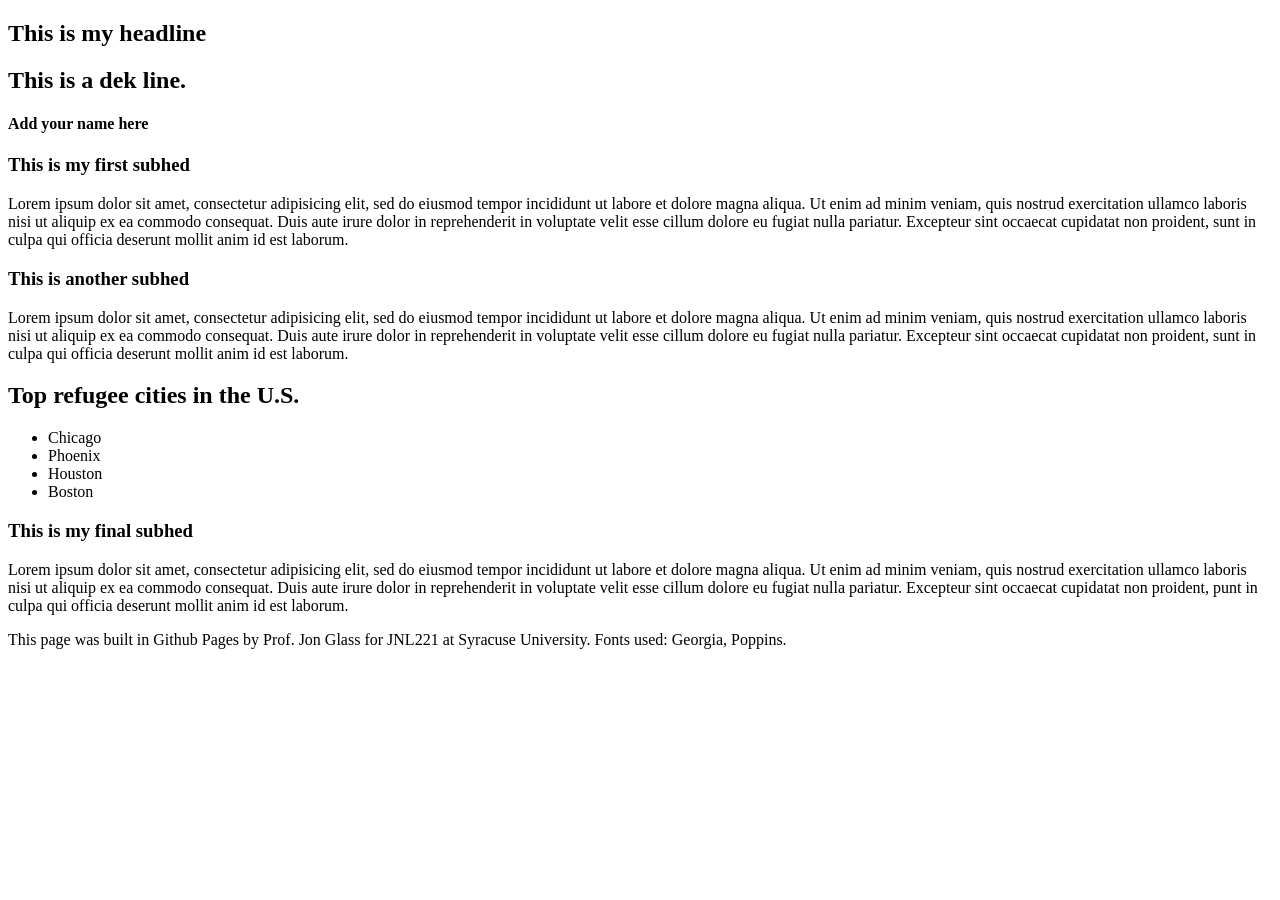
==== final/index.html @ 28d22a11 "Add files via upload" ====
<!-- This is the completed HTML page for our final project template. -->

<!DOCTYPE html>
<html lang="en">
	<head>
		<title>Final project template: HTML</title>
		<!-- Required meta tags -->
		<meta charset="utf-8">
		<meta name="viewport" content="width=device-width, initial-scale=1">

		<!-- Link tag for CSS -->

		<!-- Google font: Poppins -->
		
	</head>
		
	<body>
		<section> 
			<h1> This is my headline </h1>
			<h2> This is a dek line.</h2>
			<h4>Add your name here </h4>
		</section>
		<section>
			<h3>This is my first subhed</h3>
			<!-- Add image below this comment -->
			<p>Lorem ipsum dolor sit amet, consectetur adipisicing elit, sed do eiusmod
			tempor incididunt ut labore et dolore magna aliqua. Ut enim ad minim veniam,
			quis nostrud exercitation ullamco laboris nisi ut aliquip ex ea commodo
			consequat. Duis aute irure dolor in reprehenderit in voluptate velit esse
			cillum dolore eu fugiat nulla pariatur. Excepteur sint occaecat cupidatat non
			proident, sunt in culpa qui officia deserunt mollit anim id est laborum.</p>
		</section>
		<section>
			<h3>This is another subhed</h3>
			<p>Lorem ipsum dolor sit amet, consectetur adipisicing elit, sed do eiusmod
			tempor incididunt ut labore et dolore magna aliqua. Ut enim ad minim veniam,
			quis nostrud exercitation ullamco laboris nisi ut aliquip ex ea commodo
			consequat. Duis aute irure dolor in reprehenderit in voluptate velit esse
			cillum dolore eu fugiat nulla pariatur. Excepteur sint occaecat cupidatat non
			proident, sunt in culpa qui officia deserunt mollit anim id est laborum.</p>
		</section>
		<section>
			<div class="list">
				<h2>Top refugee cities in the U.S.</h2>
				<ul>
					<li>Chicago</li>
					<li>Phoenix</li>
					<li>Houston</li>
					<li>Boston</li>
				</ul>
			</div>

			<!-- Add responsive Datawrapper element below this comment. -->
			
		</section>
		<section>
			<h3>This is my final subhed</h3>
			<p>Lorem ipsum dolor sit amet, consectetur adipisicing elit, sed do eiusmod
			tempor incididunt ut labore et dolore magna aliqua. Ut enim ad minim veniam,
			quis nostrud exercitation ullamco laboris nisi ut aliquip ex ea commodo
			consequat. Duis aute irure dolor in reprehenderit in voluptate velit esse
			cillum dolore eu fugiat nulla pariatur. Excepteur sint occaecat cupidatat non
			proident, punt in culpa qui officia deserunt mollit anim id est laborum.</p>
		</section>
		<div class="footer">
			<p>This page was built in Github Pages by Prof. Jon Glass for JNL221 at Syracuse University. Fonts used: Georgia, Poppins.</p>
		</div>
	</body>
</html>
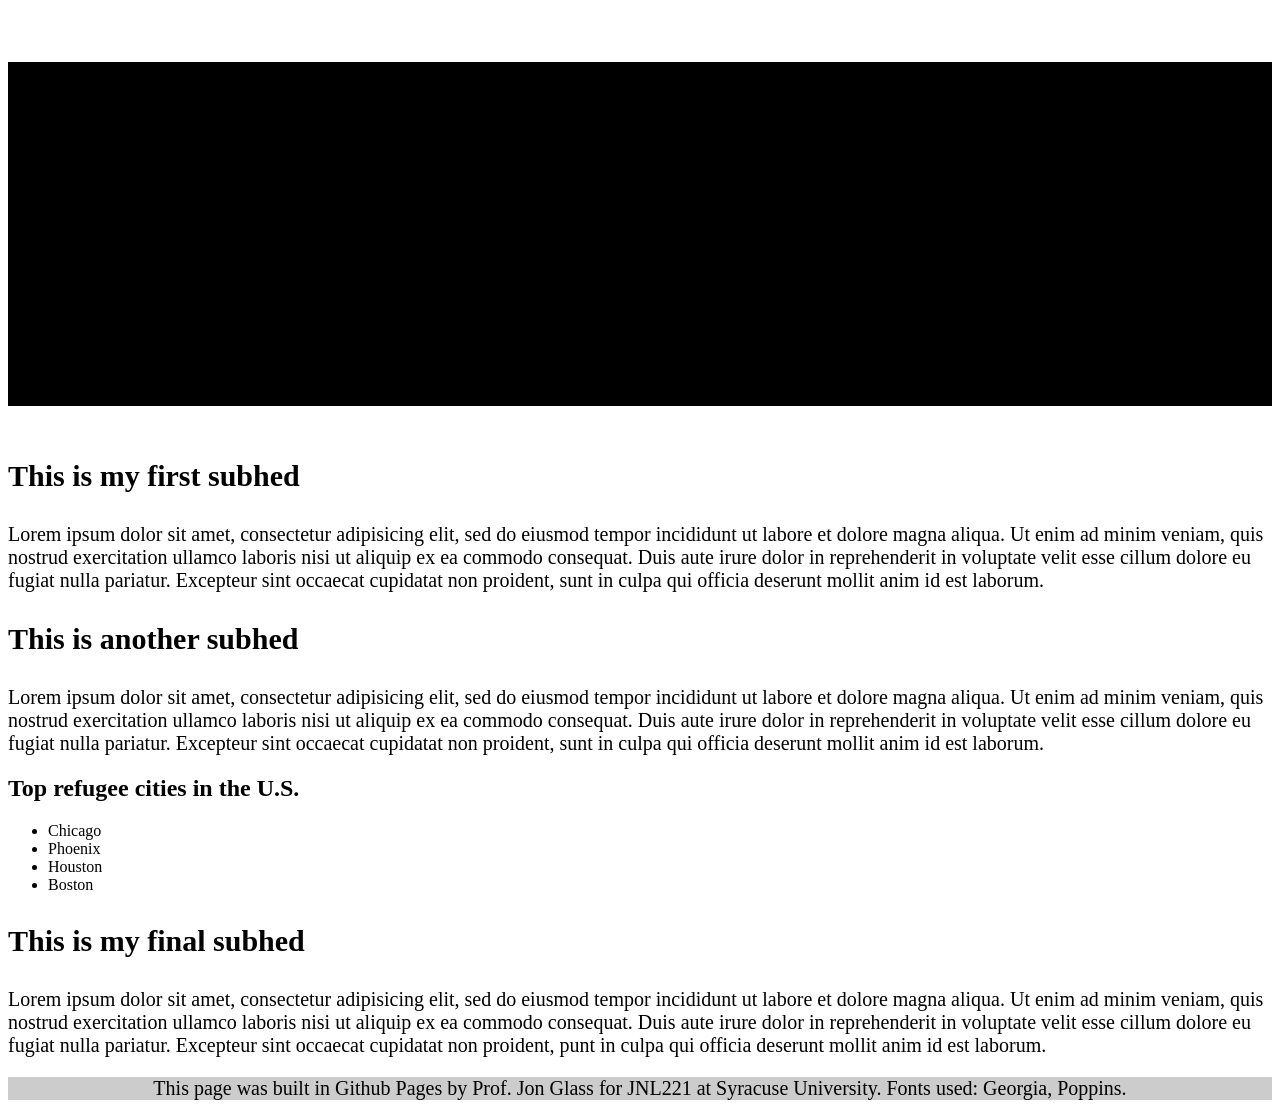
==== commit 6f326e05: "Add files via upload" ====
--- a/final/index.html
+++ b/final/index.html
@@ -8,17 +8,18 @@
 		<meta charset="utf-8">
 		<meta name="viewport" content="width=device-width, initial-scale=1">
 
-		<!-- Link tag for CSS -->
+		<!-- Link tag for CSS --> 
+		<link rel="stylesheet" href="final.css">
 
 		<!-- Google font: Poppins -->
 		
-	</head>
-		
+	</head> 
+	 
 	<body>
-		<section> 
+		<section class="header">
 			<h1> This is my headline </h1>
 			<h2> This is a dek line.</h2>
-			<h4>Add your name here </h4>
+			<h4>Dayton Kandrovy </h4>
 		</section>
 		<section>
 			<h3>This is my first subhed</h3>
--- a/final/final.css
+++ b/final/final.css
@@ -0,0 +1,45 @@
+/*This is the CSS page for our final template.*/
+
+.footer p { /* This is how you add styles for only the p text within the footer. */
+	background-color: #cccccc;
+	text-align: center;
+	font-size: 20px;
+	margin-bottom: 0;
+}
+.header {
+	height: auto;
+	font-weight: bold;
+	font-size: 50px;
+	text-align: center;
+	font-family: 'Georgia', serif;
+	background-color: black;
+}
+h4 {
+	font-style: italic;
+	font-size: 40px;
+	font-family: 'Georgia', serif;
+}
+h3 {
+	font-size: 30px;
+}
+
+p { /* This is how you add styles for only the p text within the footer. */
+	font-family: Times New Roman;
+	font-size: 20px;
+}
+
+/*Don't worry about this section yet*/
+@media only screen and (max-width: 767px)
+{
+ .list {
+ 	float: none;
+ 	min-width: 90%;
+ 	margin-left: 10px;
+ 	margin-bottom: 30px;
+ 	margin-top: 30px;
+ }
+ iframe {
+ 	min-width: 90%;
+ 	margin-right: 10px;
+ }
+}
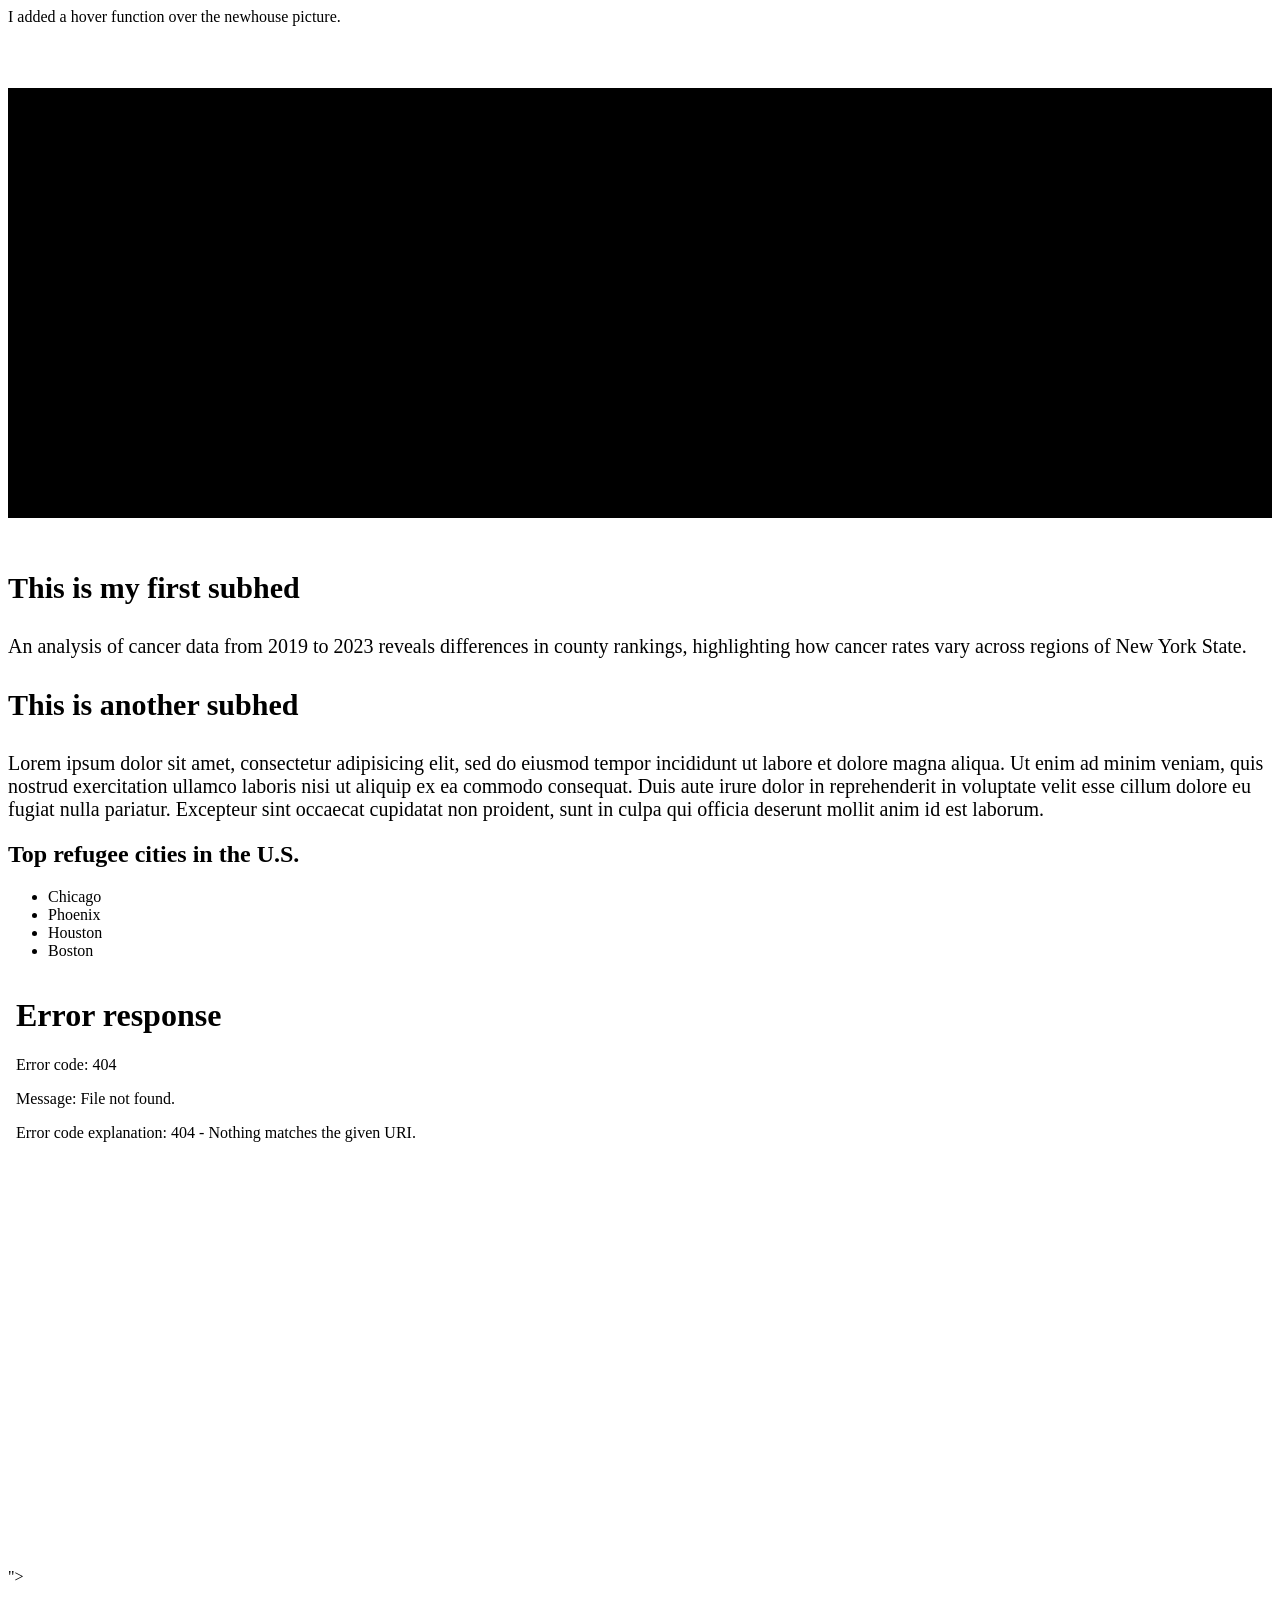
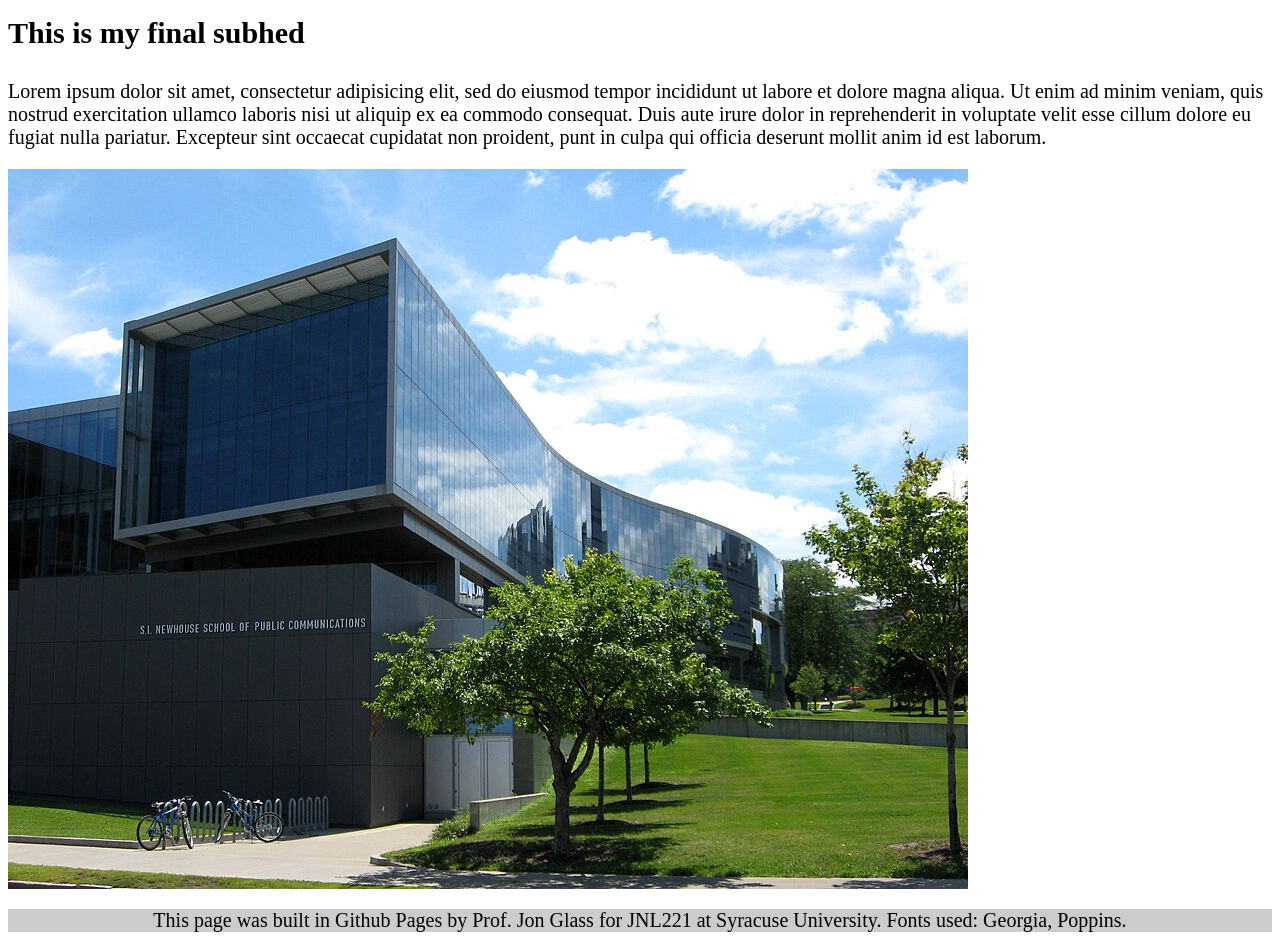
==== commit 9a4058c5: "Enhance index.html with hover effect and content updates Added a hover function for the newhouse ima" ====
--- a/final/index.html
+++ b/final/index.html
@@ -1,4 +1,5 @@
 <!-- This is the completed HTML page for our final project template. -->
+I added a hover function over the newhouse picture. 
 
 <!DOCTYPE html>
 <html lang="en">
@@ -17,19 +18,17 @@
 	 
 	<body>
 		<section class="header">
-			<h1> This is my headline </h1>
+			<h1> What New York Counties Have the Highest Rates of Cancer?</h1>
 			<h2> This is a dek line.</h2>
 			<h4>Dayton Kandrovy </h4>
 		</section>
 		<section>
 			<h3>This is my first subhed</h3>
 			<!-- Add image below this comment -->
-			<p>Lorem ipsum dolor sit amet, consectetur adipisicing elit, sed do eiusmod
-			tempor incididunt ut labore et dolore magna aliqua. Ut enim ad minim veniam,
-			quis nostrud exercitation ullamco laboris nisi ut aliquip ex ea commodo
-			consequat. Duis aute irure dolor in reprehenderit in voluptate velit esse
-			cillum dolore eu fugiat nulla pariatur. Excepteur sint occaecat cupidatat non
-			proident, sunt in culpa qui officia deserunt mollit anim id est laborum.</p>
+			<p> An analysis of cancer data from 2019 to 2023
+    reveals differences in county rankings,
+    highlighting how cancer rates vary across
+    regions of New York State.</p>
 		</section>
 		<section>
 			<h3>This is another subhed</h3>
@@ -52,6 +51,7 @@
 			</div>
 
 			<!-- Add responsive Datawrapper element below this comment. -->
+			<iframe src="<iframe title="Highest Cancer Rates in New York Counties by Ranking" aria-label="Choropleth map" id="datawrapper-chart-emd6k" src="https://datawrapper.dwcdn.net/emd6k/1/" scrolling="no" frameborder="0" style="width: 0; min-width: 100% !important; border: none;" height="592" data-external="1"></iframe><script type="text/javascript">(function(){function e(){window.addEventListener(`message`,function(e){if(e.data[`datawrapper-height`]!==void 0){var t=document.querySelectorAll(`iframe`);for(var n in e.data[`datawrapper-height`])for(var r=0,i;i=t[r];r++)if(i.contentWindow===e.source){var a=e.data[`datawrapper-height`][n]+`px`;i.style.height=a}}})}e()})();</script>"></iframe>
 			
 		</section>
 		<section>
@@ -62,9 +62,10 @@
 			consequat. Duis aute irure dolor in reprehenderit in voluptate velit esse
 			cillum dolore eu fugiat nulla pariatur. Excepteur sint occaecat cupidatat non
 			proident, punt in culpa qui officia deserunt mollit anim id est laborum.</p>
+			<img src="newhouse.jpg" alt= "S.I. Newhouse School of Public Communications at Syracuse University" >
 		</section>
 		<div class="footer">
 			<p>This page was built in Github Pages by Prof. Jon Glass for JNL221 at Syracuse University. Fonts used: Georgia, Poppins.</p>
 		</div>
 	</body>
-</html>+</html>
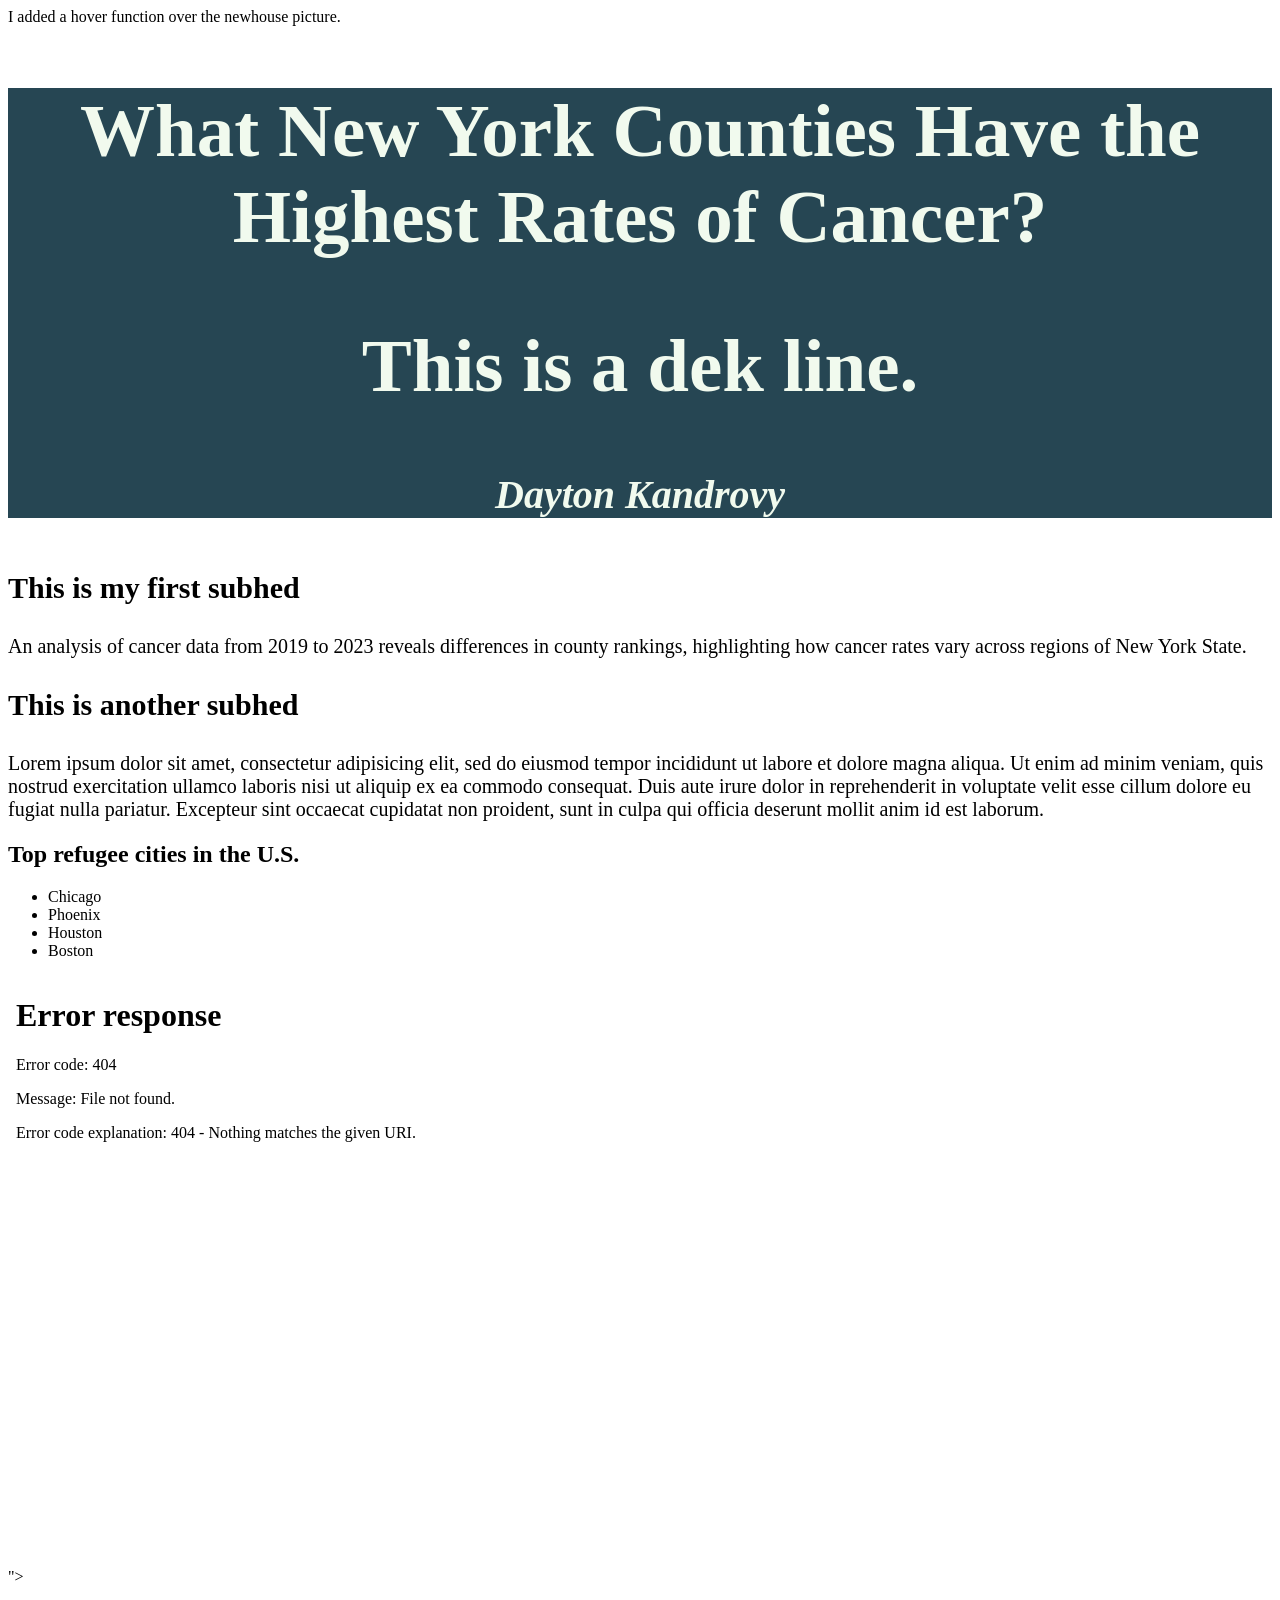
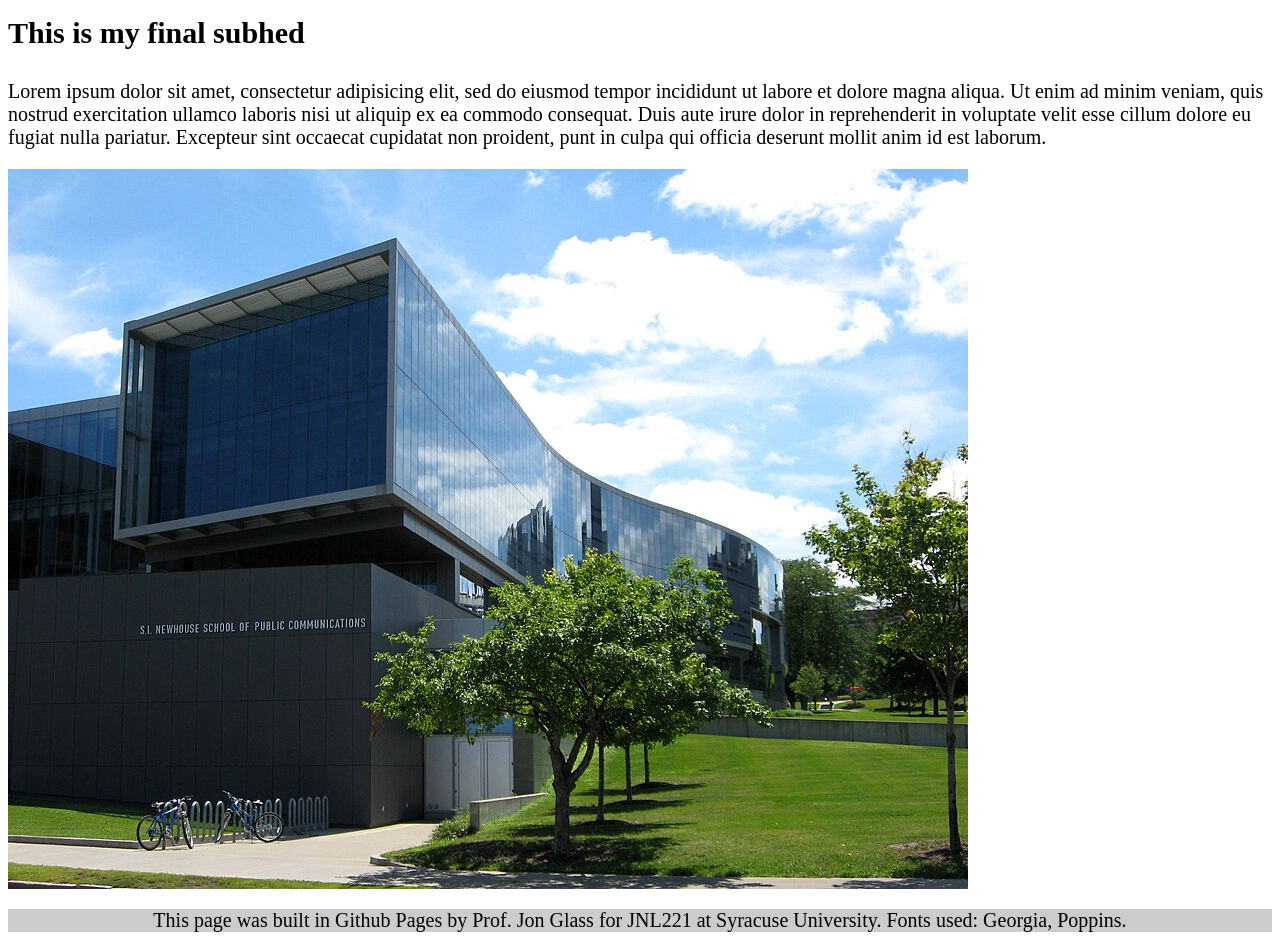
==== commit 2ff81084: "Add files via upload" ====
--- a/final/index.html
+++ b/final/index.html
@@ -68,4 +68,4 @@
 			<p>This page was built in Github Pages by Prof. Jon Glass for JNL221 at Syracuse University. Fonts used: Georgia, Poppins.</p>
 		</div>
 	</body>
-</html>
+</html>
--- a/final/final.css
+++ b/final/final.css
@@ -12,7 +12,8 @@
 	font-size: 50px;
 	text-align: center;
 	font-family: 'Georgia', serif;
-	background-color: black;
+	background-color: #264653;
+	color:  #F1FAEE;
 }
 h4 {
 	font-style: italic;
@@ -21,6 +22,8 @@
 }
 h3 {
 	font-size: 30px;
+	img width: 500px;
+	img height: 300px;
 }
 
 p { /* This is how you add styles for only the p text within the footer. */
@@ -41,5 +44,19 @@
  iframe {
  	min-width: 90%;
  	margin-right: 10px;
+img {
+    float: right;
+    margin-right: 5%;
+    margin-left: 5%;
+    
+img {
+    transition: transform 0.3s ease;
+}
+
+img:hover {
+    transform: scale(1.05);
+    cursor: pointer;
+}
+
  }
 }
